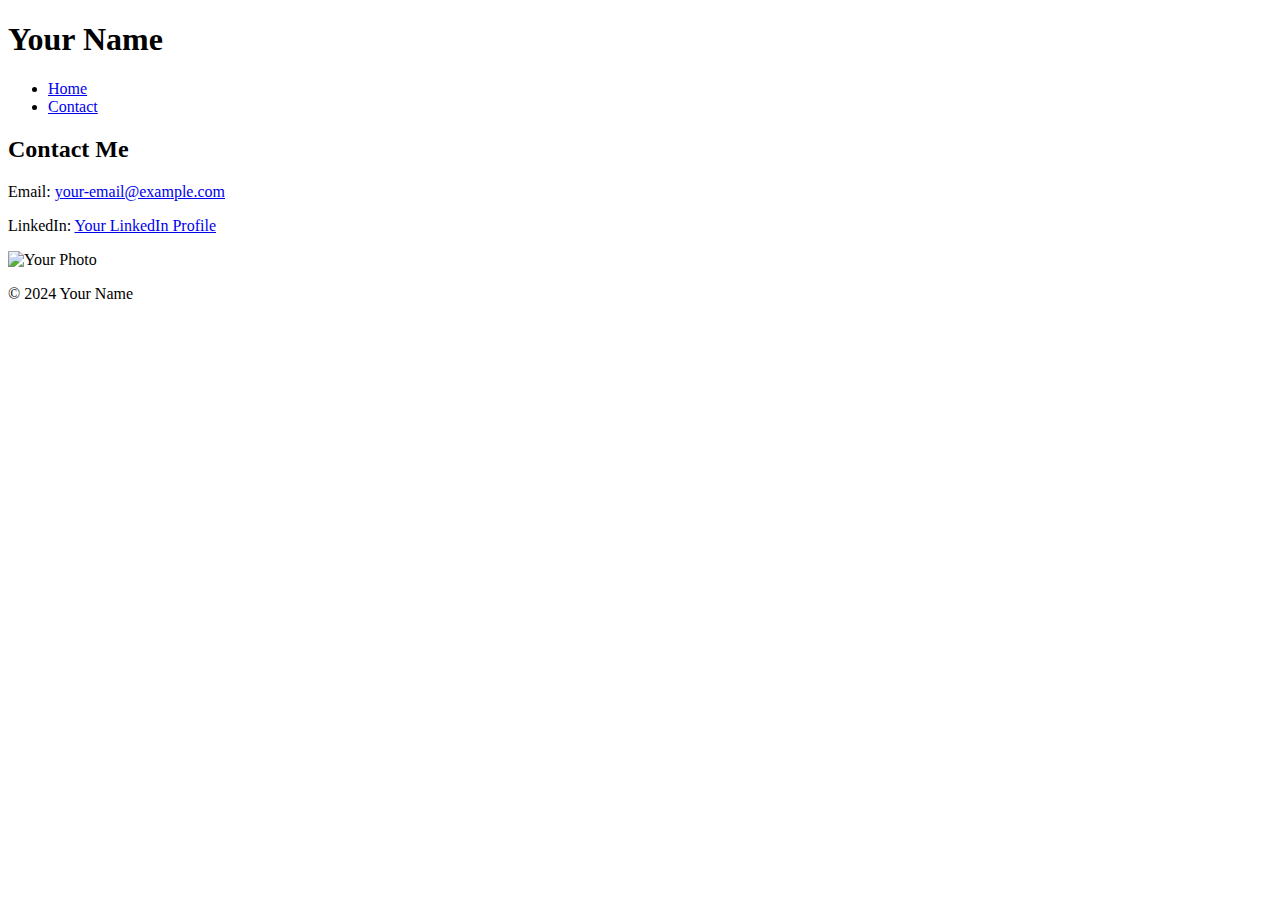
==== Contact.html @ 3ae185d6 "Initial commit" ====
<!DOCTYPE html>
<html lang="en">
<head>
    <meta charset="UTF-8">
    <meta name="viewport" content="width=device-width, initial-scale=1.0">
    <title>Contact Page</title>
    <link rel="stylesheet" href="styles.css">
</head>
<body>
    <header>
        <h1>Your Name</h1>
        <nav>
            <ul>
                <li><a href="index.html">Home</a></li>
                <li><a href="contact.html">Contact</a></li>
            </ul>
        </nav>
    </header>
    <main>
        <section id="contact">
            <h2>Contact Me</h2>
            <p>Email: <a href="mailto:your-email@example.com">your-email@example.com</a></p>
            <p>LinkedIn: <a href="https://www.linkedin.com/in/your-profile" target="_blank">Your LinkedIn Profile</a></p>
            <img src="your-photo.jpg" alt="Your Photo">
        </section>
    </main>
    <footer>
        <p>&copy; 2024 Your Name</p>
    </footer>
    <script src="script.js"></script>
</body>
</html>
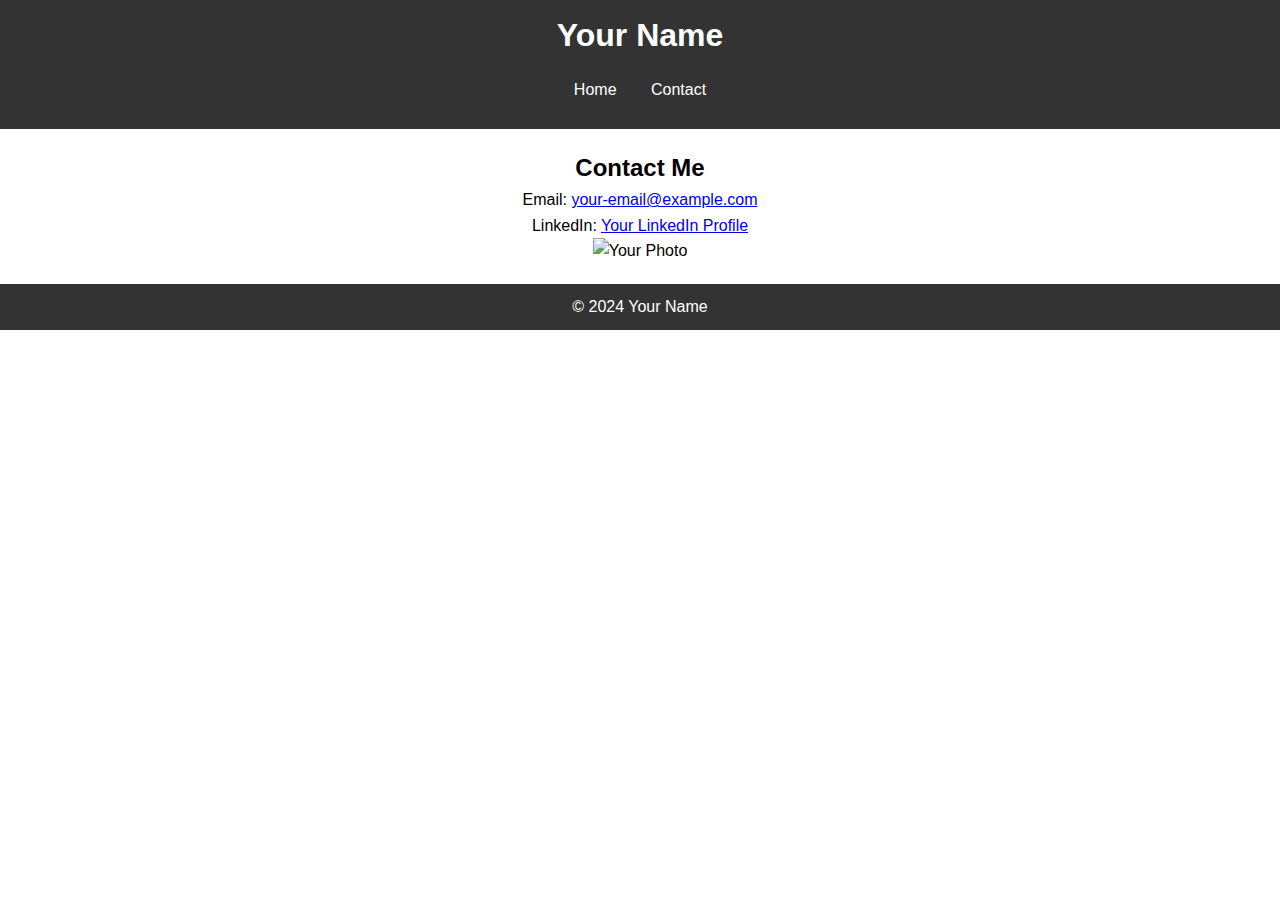
==== commit 5a6d26a1: "modify js and css path's" ====
--- a/Contact.html
+++ b/Contact.html
@@ -4,7 +4,7 @@
     <meta charset="UTF-8">
     <meta name="viewport" content="width=device-width, initial-scale=1.0">
     <title>Contact Page</title>
-    <link rel="stylesheet" href="styles.css">
+    <link rel="stylesheet" href="css/styles.css">
 </head>
 <body>
     <header>
@@ -27,6 +27,6 @@
     <footer>
         <p>&copy; 2024 Your Name</p>
     </footer>
-    <script src="script.js"></script>
+    <script src="js/script.js"></script>
 </body>
 </html>
--- a/css/styles.css
+++ b/css/styles.css
@@ -0,0 +1,67 @@
+/* Basic reset */
+body, h1, h2, h3, p {
+    margin: 0;
+    padding: 0;
+}
+
+body {
+    font-family: Arial, sans-serif;
+    line-height: 1.6;
+}
+
+header {
+    background: #333;
+    color: #fff;
+    padding: 10px 0;
+    text-align: center;
+}
+
+header h1 {
+    margin-bottom: 10px;
+}
+
+header nav ul {
+    list-style: none;
+    padding: 0;
+}
+
+header nav ul li {
+    display: inline;
+    margin: 0 15px;
+}
+
+header nav a {
+    color: #fff;
+    text-decoration: none;
+}
+
+main {
+    padding: 20px;
+    text-align: center;
+}
+
+.project {
+    border: 1px solid #ddd;
+    margin: 10px;
+    padding: 10px;
+    display: inline-block;
+    width: calc(50% - 40px);
+    box-sizing: border-box;
+}
+
+.project img {
+    max-width: 100%;
+}
+
+footer {
+    background: #333;
+    color: #fff;
+    text-align: center;
+    padding: 10px;
+}
+
+@media (max-width: 768px) {
+    .project {
+        width: calc(100% - 40px);
+    }
+}
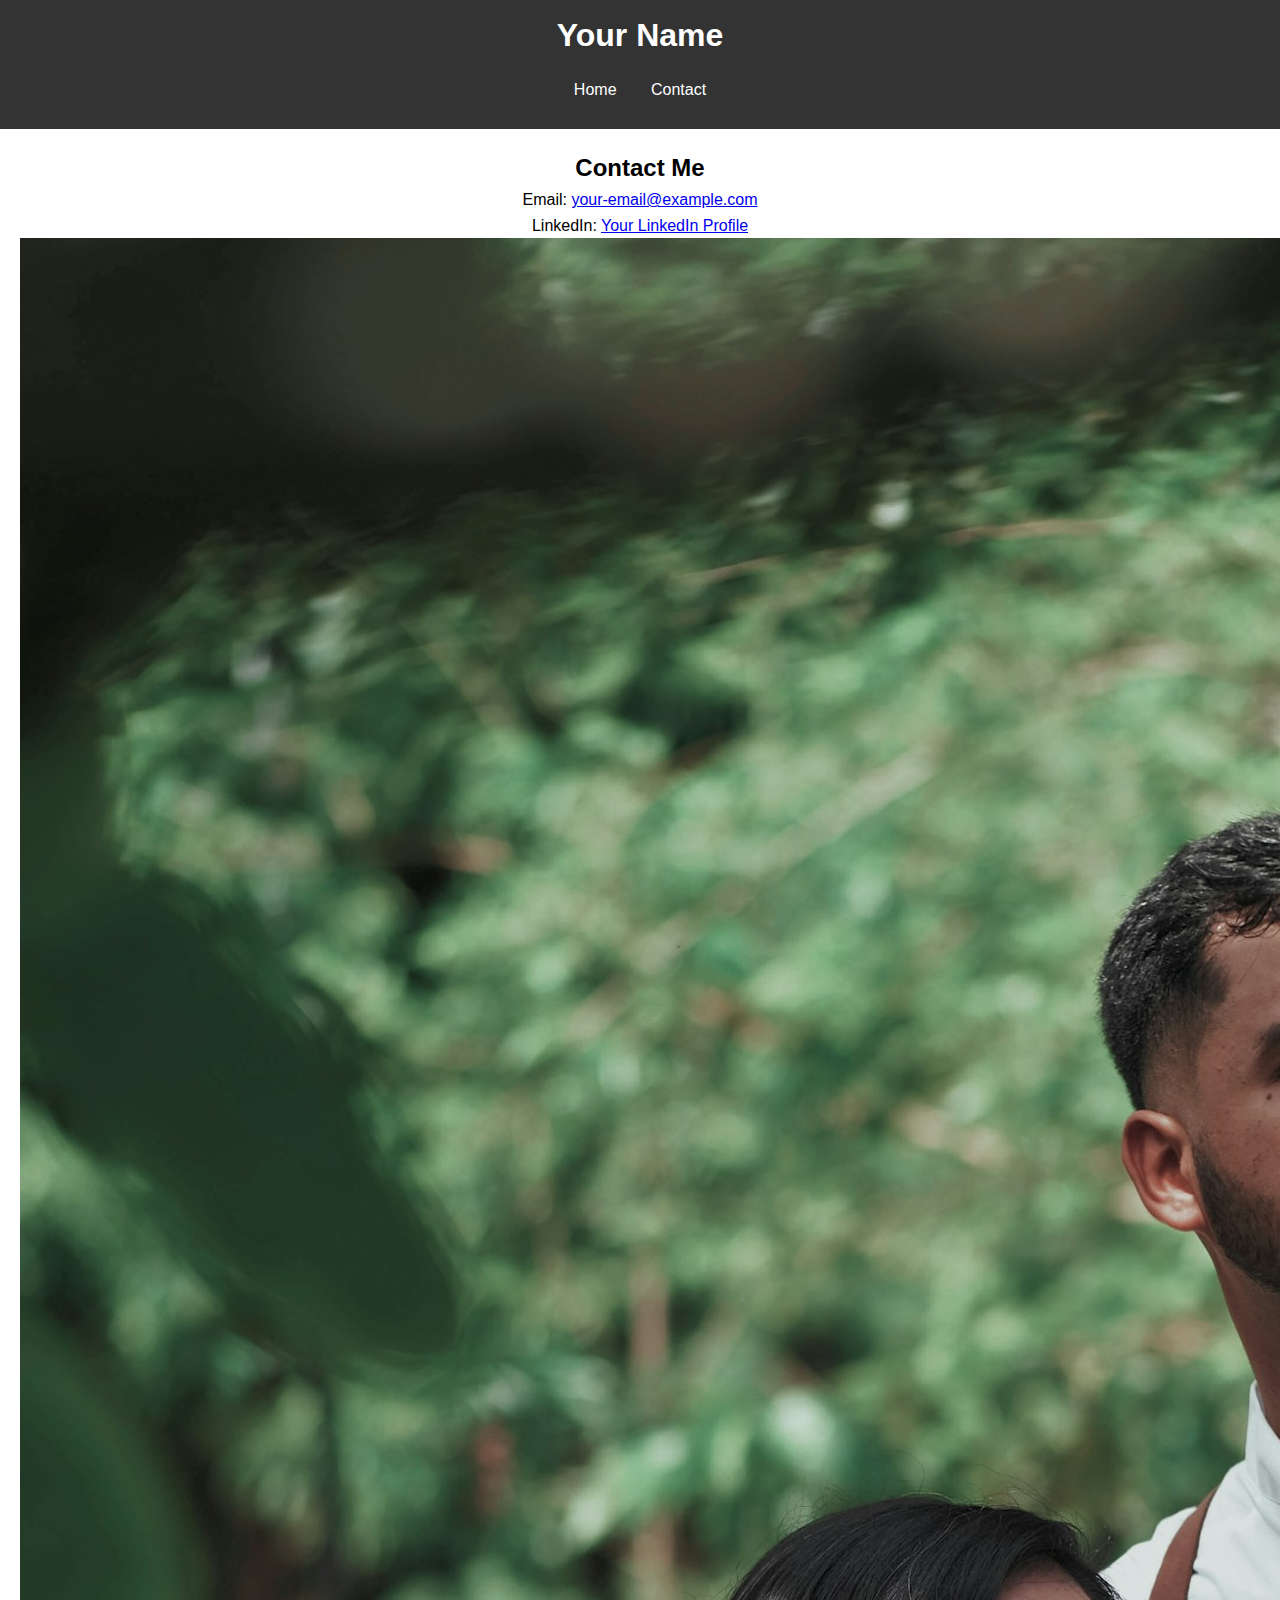
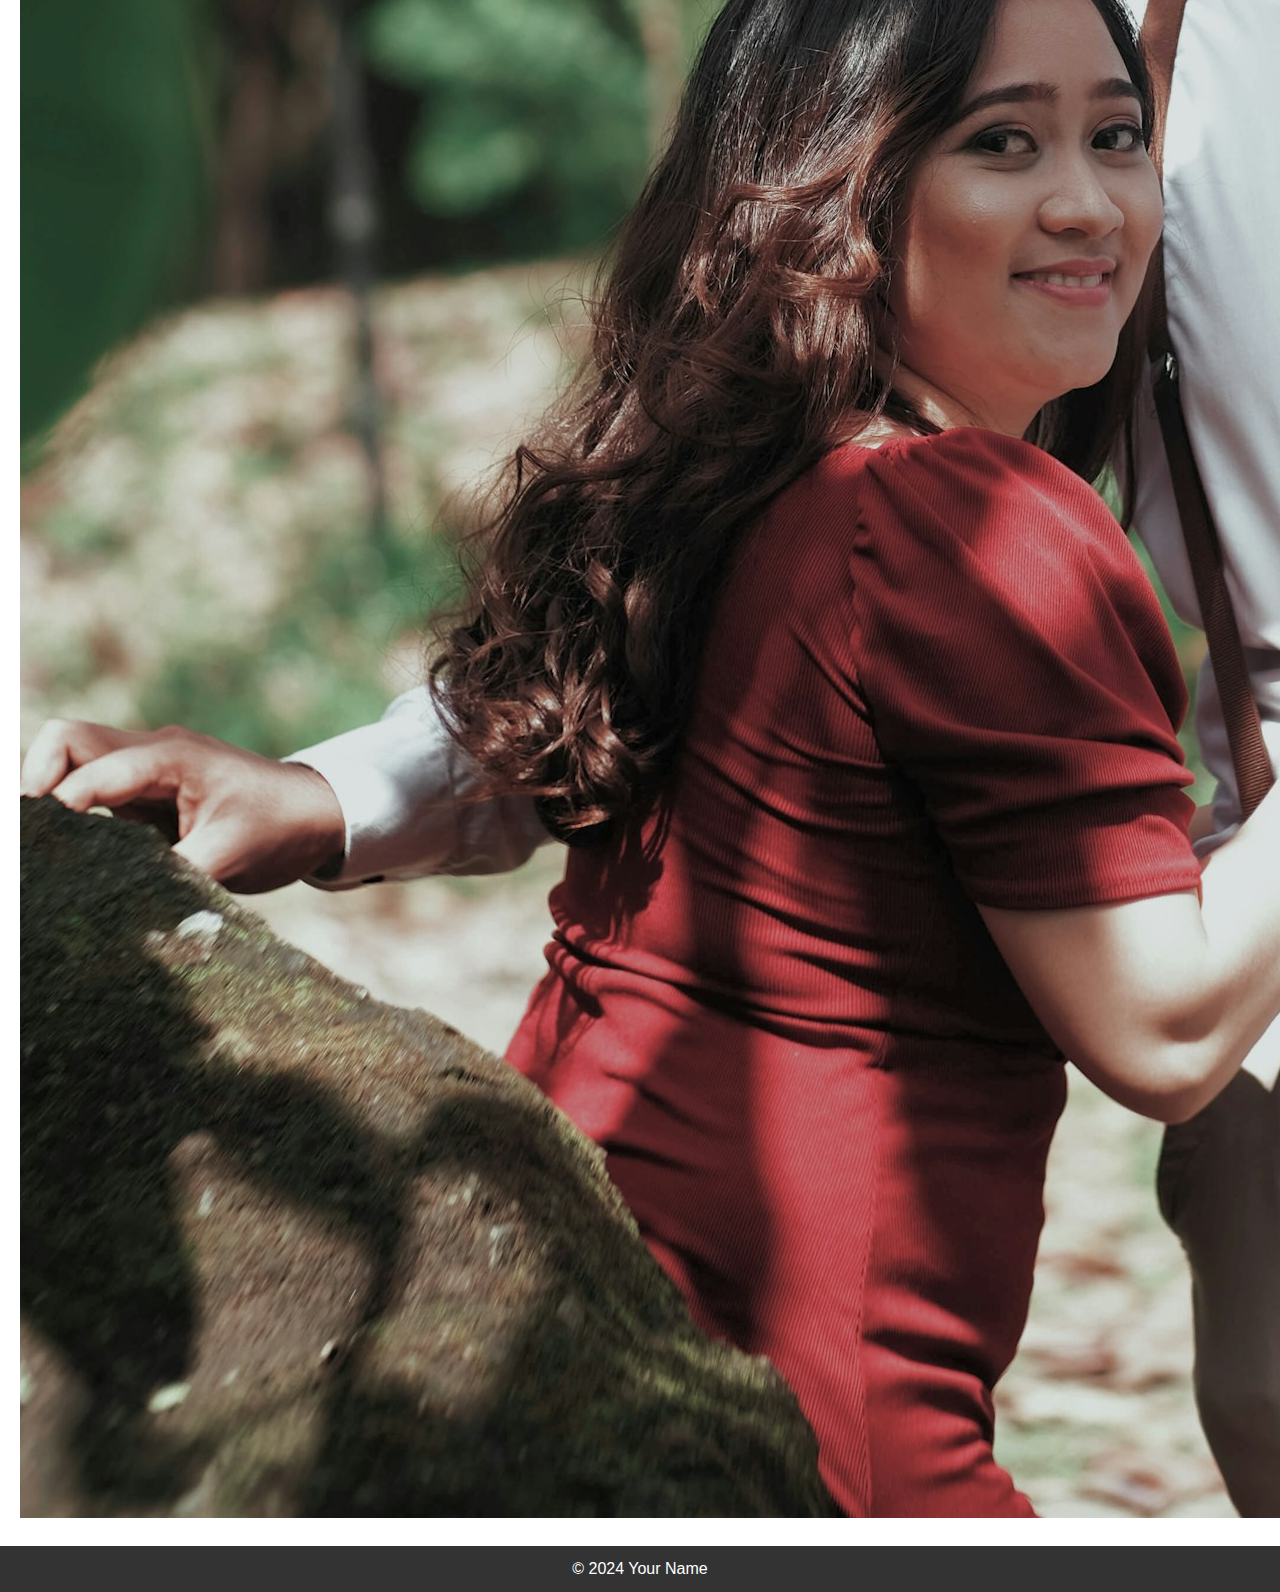
==== commit b18fe8ce: "Add images" ====
--- a/Contact.html
+++ b/Contact.html
@@ -21,7 +21,7 @@
             <h2>Contact Me</h2>
             <p>Email: <a href="mailto:your-email@example.com">your-email@example.com</a></p>
             <p>LinkedIn: <a href="https://www.linkedin.com/in/your-profile" target="_blank">Your LinkedIn Profile</a></p>
-            <img src="your-photo.jpg" alt="Your Photo">
+            <img src="images/person.jpg" alt="Your Photo">
         </section>
     </main>
     <footer>
